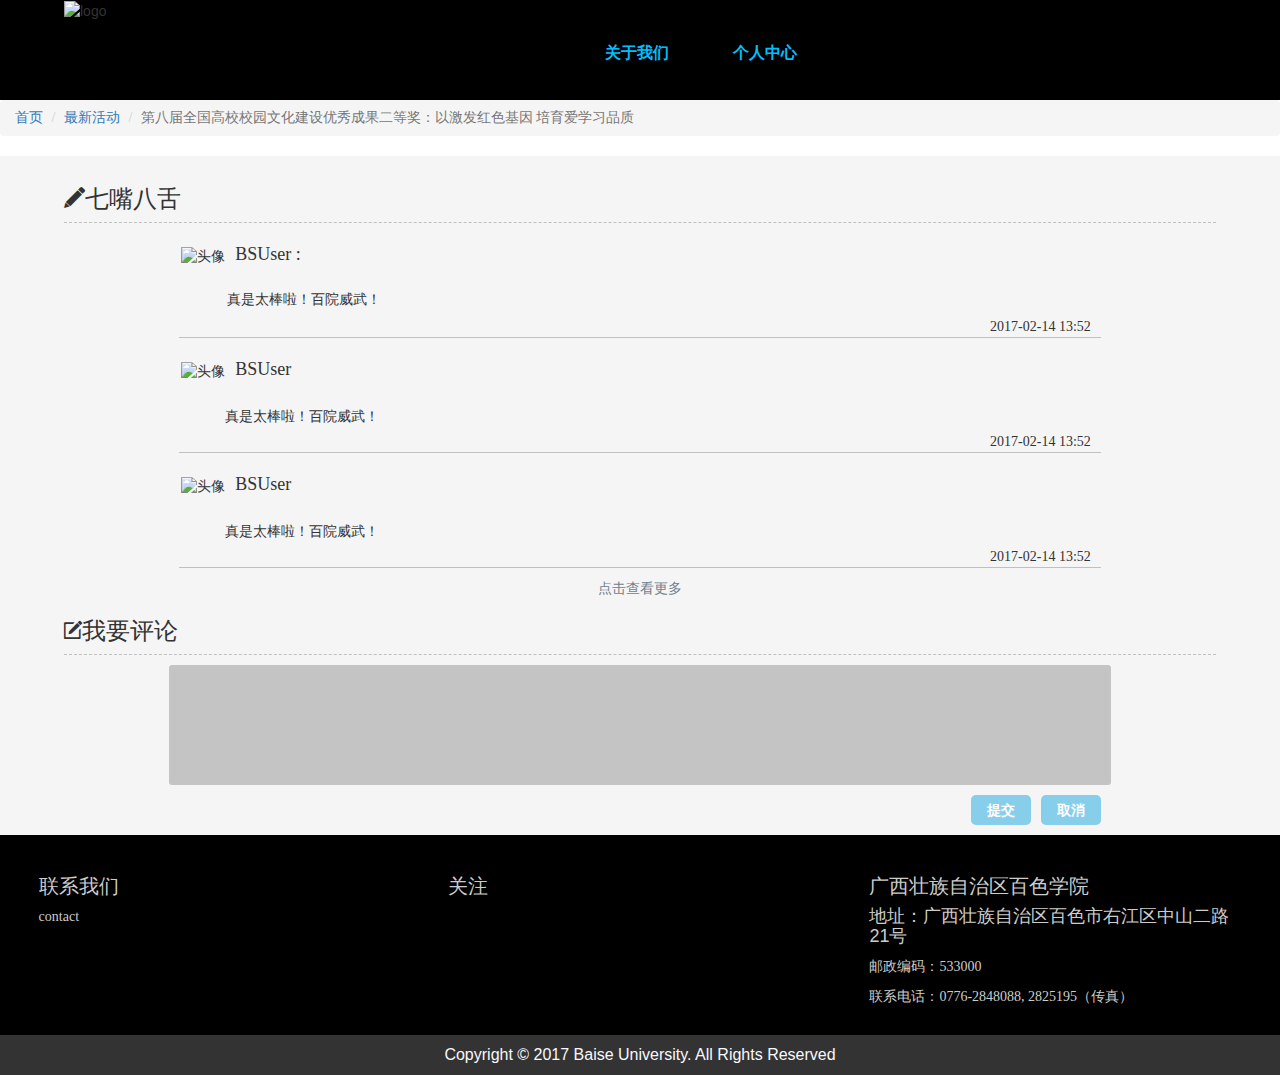
==== html/activityDetail.html @ 00f7906c "bsuc-html" ====
<!DOCTYPE html>
<html>
	<head>
		<meta charset="UTF-8">
		<!--<meta name="viewport" content="width=device-width, initial-scale=1.0,maximum-scale=1.0, user-scalable=0" />-->
		<title>活动详情|百色学院校园活动风采</title>
		<meta name="Keywords" content="最新校园活动详情">
		<meta name="Description" content="校园活动的最新资讯">
		<meta name="Author" content="zhangxiaoyan">
		<link type="text/css" rel="stylesheet" href="../css/base.css" />
		<link type="text/css" rel="stylesheet" href="../css/common.css" />
		<link type="text/css" rel="stylesheet" href="../css/ionicons.min.css" />
		<link type="text/css" rel="stylesheet" href="../css/activityList/activityDetail.css" />
		<link type="text/css" rel="stylesheet" href="../css/bootstrap.min.css" />
		<script type="text/javascript" src="../js/jquery.min.js"></script>
		<!--[if lt IE9]-->
		<script type="text/javascript" src="../js/html5shiv.min.js"></script>
		<!--[endif]-->
		<script type="text/javascript" src="../js/common.js"></script>
	</head>
	<body>
		<!--header Start-->
		<header class="indexHeader">
			<div class="header-logo"><img src="../img/logo.png" alt="logo" class="logo" /><img src="../img/hd.png" alt="logo1" class="actLogo" /></div>

			<!--nav Start-->
			<nav class="header-Nav">
				<ul class="navList clearfix">
					<!--<li>
						<a href="index.html" class="navBg">首页</a>
					</li>
					<li>
						<a href="activityList.html">最新活动</a>
					</li>
					<li>
						<a href="">活动预告</a>
					</li>-->
					<li>
						<a href="introduction.html">关于我们</a>
					</li>
					<li>
						<a href="">个人中心</a>
					</li>
				</ul>
			</nav>
			<!--nav End-->
		</header>
		<!--header End-->
		<!--nav面包导航-->
		<nav>
			<ul class="breadcrumb" contenteditable="false">
				<li><a href="index.html">首页</a> <span class="divider"></span></li>
				<li><a href="activityList.html">最新活动</a> <span class="divider"></span></li>
				<li class="active actTitle">第八届全国高校校园文化建设优秀成果二等奖：以激发红色基因 培育爱学习品质</li>
			</ul>
		</nav>
		<!--details详情-->
		<article class="details">
			<!--内容详情-->
		</article>
		<!--comments Start-->
		<article class="comments">
			<section class="cmtitle"><h3><i class="ion-edit"></i>七嘴八舌</h3></section>
			<section class="cmt">
				<ul>
					<li class="cmtList">
						<div class="user"><img src="../img/loginbg.jpg" alt="头像" title="头像"/><h4 class="userName">BSUser :</h4>
							<div class="userCmt">真是太棒啦！百院威武！</div>
						</div>
						
						<div class="cmtime">2017-02-14 13:52</div>
					</li>
					<li class="cmtList">
						<div class="user"><img src="../img/loginbg.jpg" alt="头像" title="头像"/><h4 class="userName">BSUser</h4></div>
						<div class="userCmt">真是太棒啦！百院威武！</div>
						<div class="cmtime">2017-02-14 13:52</div>
					</li>
					<li class="cmtList">
						<div class="user"><img src="../img/loginbg.jpg" alt="头像" title="头像"/><h4 class="userName">BSUser</h4></div>
						<div class="userCmt">真是太棒啦！百院威武！</div>
						<div class="cmtime">2017-02-14 13:52</div>
					</li>
				</ul>
				<div class="clickMore"><span>点击查看更多</span></div>
			</section>
			<section class="cmtitle" id="writeCmt"><h3><i class="ion-compose"></i>我要评论</h3></section>
			<section class="editCmt">
				<textarea class="write"></textarea>
				<div class="Btns"><button class="subBtn">提交</button><button class="celBtn">取消</button></div>
			</section>
		</article>
		<!--comments End-->
		<!--footer Start-->
		<footer>
			<section class="contactUs clearfix">
				<div class="contact">
					<h2>联系我们</h2>
					<p>contact</p>
				</div>
				<div class="attention">
					<h2>关注</h2>
					<p>
						<a href="http://www.weibo.com/bsuc"><i class="weibo"></i></a>
						<a href="" class="wx" id="wx">
							<i class="weix"></i>
						</a>
					</p>
					<div class="ewm" id="ewm" style="display: none;">
						<img src="../img/icon/ewm.png" alt="二维码" title="二维码" />
					</div>	
				</div>
				<div class="addPhone">
					<h2>广西壮族自治区百色学院</h2>
					<h4>地址：广西壮族自治区百色市右江区中山二路21号</h4>
					<p>邮政编码：533000 </p>
					<p>联系电话：0776-2848088, 2825195（传真）</p>
				</div>
			</section>
			<section class="copyright">
				Copyright © 2017 Baise University. All Rights Reserved
			</section>
		</footer>
		<!--footer End-->
		<script type="text/javascript" src="../js/activityDetail.js"></script>
	</body>
</html>
---- css/base.css ----
﻿@charset "utf-8";

/*样式重置*/
body, h1, h2,h3,h4,h5,h6,p,dl,dd,ol,ul,form, input,textarea,th,td,select { margin:0; padding:0;font-family: "微软雅黑";}
em,i { font-style:normal;}
li { list-style:none;}
a { text-decoration:none; cursor:pointer;color: #333333; }
a:hover{color: rgb(225,58,104);}
a:focus {outline:none;}
b{ font-weight:normal;}
img { border:none; vertical-align:top;}
input, textarea {vertical-align: middle;outline: none; border:none; background:none;box-sizing:content-box;}
textarea { resize:none; overflow:auto; }
table { border-spacing:0px; border:none; border-collapse:collapse;}
body, input, select, button, textarea { font-size: 12px;font-family:tahoma,arial,'Hiragino Sans GB',\5b8b\4f53,sans-serif;background:#fff;}


/*公共样式*/

/*特殊*/
.h0 {height: 0; line-height:0; font-size:0;}
.ov-ellipsis { overflow:hidden; white-space:nowrap; text-overflow:ellipsis; display:block;}
.t-nowrap{ white-space: nowrap;}
.select-not {-moz-user-select: none;-webkit-user-select: none; -ms-user-select: none;user-select: none;}
.text-over { overflow:hidden; text-indent:99999px; line-height:99999; display:block;}


/*浮动*/
.clear { zoom:1; }
.ovfl { overflow: hidden}
.clear:after { content:''; display:block; clear:both; }
.fl { float:left;}
.fr { float:right;}

/*字体*/
.f-arial {font-family:arial;}
.f-song {font-family:\5b8b\4f53;}
.yahei12 {font-family:Microsoft YaHei; font-size:12px;}
.yahei14 {font-family:Microsoft YaHei; font-size:14px;}
.yahei16 {font-family:Microsoft YaHei; font-size:16px;}
.yahei18 {font-family:Microsoft YaHei; font-size:18px;}
.yahei20 {font-family:Microsoft YaHei; font-size:20px;}
.yahei22 {font-family:Microsoft YaHei; font-size:22px;}
.yahei24 {font-family:Microsoft YaHei; font-size:24px;}
.font12 { font-size:12px;}
.font14 { font-size:14px;}
.font16 { font-size:16px;}
.font18 { font-size:18px;}
.font20 { font-size:20px;}
.font22 { font-size:22px;}
.font24 { font-size:24px;}
.font-center{text-align: center;}
.font-left{text-align: left;}
.font-right{text-align: right;}
.indent1{text-indent: 1em;}
.indent2{text-indent: 2em;}
.font-b {font-weight: bold;}
.font-notb {font-weight:normal;}
.font-thro{text-decoration: line-through;}

/*鼠标*/
.cur{cursor: pointer;}
.cur-none{cursor:not-allowed;}
.cur-move{cursor:move;}

/*隐藏 定位*/
.ovfl{overflow: hidden;}
.visib{visibility: hidden;}
.dis-blo{ display: block;}
.dis-no { display:none;}
.dis-ib { *display:inline; *zoom:1; vertical-align:top; display:inline-block;}
.p-fix{position: fixed;}
.p-rel{position: relative;}
.p-abs{position: absolute;}
/*角边框*/

.bod1 { border:1px solid #fff;} 
.bodt-1 { border-top:1px solid #fff;}
.bodr-1 { border-right:1px solid #fff;}
.bodb-1 { border-bottom:1px solid #fff;}
.bodl-1 { border-left:1px solid #fff;}
.bodcolor-e5 { border-color:#e5e5e5;}
.bodcolor-33 { border-color:#333;}
.bodcolor-66 { border-color:#666;}
.bodcolor-99 { border-color:#999;}
.bodcolor-f4d { border-color:#FF4D4D;}
.bodcolor-ff { border-color:#fff;}
.bodcolor-no { border-color:transparent !important;}
/*边距*/
.mag5 { margin:5px;}
.mag10 { margin:10px;}
.mag15 { margin:15px;}
.mag20 { margin:20px;}
.mag25 { margin:25px;}
.mag30 { margin:30px;}
.pad5 { padding:5px;}
.pad10 { padding:10px;}
.pad15 { padding:15px;}
.pad20 { padding:20px;}
.pad25 { padding:25px;}
.pad30 { padding:30px;}

.magt-5 { margin-top:5px}
.magt-10 { margin-top:10px}
.magt-15 { margin-top:15px}
.magt-20 { margin-top:20px}
.magt-25 { margin-top:25px}
.magt-30 { margin-top:30px}
.magr-5 { margin-right:5px}
.magr-10 { margin-right:10px}
.magr-15 { margin-right:15px}
.magr-20 { margin-right:20px}
.magr-25 { margin-right:25px}
.magr-30 { margin-right:30px}
.magb-5 { margin-bottom:5px}
.magb-10 { margin-bottom:10px}
.magb-15 { margin-bottom:15px}
.magb-20 { margin-bottom:20px}
.magb-25 { margin-bottom:25px}
.magb-30 { margin-bottom:30px}
.magl-5 { margin-left:5px}
.magl-10 { margin-left:10px}
.magl-15 { margin-left:15px}
.magl-20 { margin-left:20px}
.magl-25 { margin-left:25px}
.magl-30 { margin-left:30px}

.padt-5 { padding-top:5px}
.padt-10 { padding-top:10px}
.padt-15 { padding-top:15px}
.padt-20 { padding-top:20px}
.padt-25 { padding-top:25px}
.padt-30 { padding-top:30px}
.padr-5 { padding-right:5px}
.padr-10 { padding-right:10px}
.padr-15 { padding-right:15px}
.padr-20 { padding-right:20px}
.padr-25 { padding-right:25px}
.padr-30 { padding-right:30px}
.padb-5 { padding-bottom:5px}
.padb-10 { padding-bottom:10px}
.padb-15 { padding-bottom:15px}
.padb-20 { padding-bottom:20px}
.padb-25 { padding-bottom:25px}
.padb-30 { padding-bottom:30px}
.padl-5 { padding-left:5px}
.padl-10 { padding-left:10px}
.padl-15 { padding-left:15px}
.padl-20 { padding-left:20px}
.padl-25 { padding-left:25px}
.padl-30 { padding-left:30px}

/*颜色*/
.gray{color: gray;}
.orange{color: orange;}
.black{color: black;}
.white{color: white;}
.green{color: green;}
.blue{color: #005AA0;}
.pink{color:pink;}
.red { color:red;}
.colorf4d { color:#FF4D4D;}
.color00 { color: #000;}
.color33 { color: #333;}
.color66 { color: #666;}
.color99 { color: #999;}

/*背景色*/
.bg_ff{background-color: #fff;}
.bg_e5 {background-color: #e5e5e5;}
.bg_cc{background-color: #ccc;}
.bg_99{background-color: #999;}
.bg_66{background-color: #666;}


/*宽度*/
.wid-1200 { margin:0 auto; width:1200px;}
.wid-10{width: 10%;}
.wid-15{width: 15%;}
.wid-20{width: 20%;}
.wid-30{width: 30%;}
.wid-35{width: 35%;}
.wid-40{width: 40%;}
.wid-50{width: 50%;}
.wid-50{width: 50%;}
.wid-70{width: 70%;}
.wid-80{width:80%;}
.wid-90{width: 90%;}
.wid-100{width: 100%;}
.wid10 { width:10px;}
.wid20 { width:20px;}
.wid30 { width:30px;}
.wid40 { width:40px;}
.wid50 { width:50px;}
.wid60 { width:60px;}
.wid70 { width:70px;}
.wid80 { width:80px;}
.wid90 { width:90px;}
.wid100 { width:100px;}
.wid200 { width:200px;}
.wid300 { width:300px;}
.wid400 { width:400px;}
.wid500 { width:500px;}
.wid600 { width:600px;}
.wid700 { width:700px;}
.wid800 { width:800px;}
.wid900 { width:900px;}
.wid1000 { width:1000px;}
.wid1100 { width:1100px;}
.wid1200 { width:1200px;}

/*高度*/
.het10{height: 10px;}
.het12{height: 12px;}
.het14{height: 14px;}
.het15{height: 15px;}
.het16{height: 16px;}
.het18{height: 18px;}
.het20{height: 20px;}
.het22{height: 22px;}
.het24{height: 24px;}
.het25{height: 25px;}
.het26{height: 26px;}
.het28{height: 28px;}
.het30{height: 30px;}
.het32{height: 32px;}
.het34{height: 34px;}
.het36{height: 36px;}
.het38{height:38px;}
.het40{height: 40px;}
.het44 {height: 44px;}
.het50{height: 50px;}
.het60{height: 60px;}
.het70{height: 70px;}
.het80{height: 80px;}
.het90{height: 90px;}
.het100{height: 100px;}
/*行高*/
.line_h12{line-height: 12px;}
.line_h14{line-height: 14px;}
.line_h16{line-height: 16px;}
.line_h18{line-height: 18px;}
.line_h20{line-height: 20px;}
.line_h22{line-height: 22px;}
.line_h24{line-height: 24px;}
.line_h26{line-height: 26px;}
.line_h28{line-height: 28px;}
.line_h30{line-height: 30px;}
.line_h32{line-height: 32px;}
.line_h34{line-height: 34px;}
.line_h38{line-height: 38px;}
.line_h40{line-height: 40px;}
---- css/common.css ----
* {
	margin: 0;
	padding: 0
}

html{
	font-size: 62.5%;
	behavior: url('ie-css3.htc');
}
body{
	font-size: 1rem;
}

.clearfix {
	zoom: 1;
}

.clearfix:after {
	content: "";
	display: block;
	visibility: hidden;
	clear: both;
	height: 0;
}

/*indexHeader Start*/

.indexHeader {
	position: relative;
	width: 100%;
	height: 10rem;
	background: black;
}


/*header-logo*/
.header-logo {
	position: absolute;
	left: 5%;
	width: 25%;
	height: 100%;
	transition: all 1.5s;
	animation: logo 1s linear forwards;
	behavior: url('ie-css3.htc');
}

.logo {
	width: 65%;
}

.actLogo {
	width: 34%;
	margin-left: 1%;
	opacity: 0;
	animation: actlogo 1s linear forwards 1s;
	
}

.header-logo img {
	height: 100%;
}

@-webkit-keyframes logo {
	0% {
		transform: translateX(-100%);
	}
	80% {
		transform: translateX(10%);
	}
	100% {
		transform: translateX(5%);
	}
}

@-moz-keyframes logo {
	0% {
		transform: translateX(-100%);
	}
	80% {
		transform: translateX(10%);
	}
	100% {
		transform: translateX(5%);
	}
}

@-ms-keyframes logo {
	0% {
		transform: translateX(-100%);
	}
	80% {
		transform: translateX(10%);
	}
	100% {
		transform: translateX(5%);
	}
}

@-webkit-keyframes actlogo {
	0% {
		opacity: 0;
		transform: scale(0);
	}
	60% {
		opacity: 0.8;
		transform: scale(1.1);
	}
	100% {
		opacity: 1;
		transform: scale(1);
	}
}

@-moz-keyframes actlogo {
	0% {
		opacity: 0;
		transform: scale(0);
	}
	60% {
		opacity: 0.8;
		transform: scale(1.1);
	}
	100% {
		opacity: 1;
		transform: scale(1);
	}
}

@-ms-keyframes actlogo {
	0% {
		opacity: 0;
		transform: scale(0);
	}
	60% {
		opacity: 0.8;
		transform: scale(1.1);
	}
	100% {
		opacity: 1;
		transform: scale(1);
	}
}


/*header-Nav*/

.header-Nav {
	width: 50%;
	height: 100%;
	position: absolute;
	right: 5%;
}

.navList {
	width: 100%;
	height: 6rem;
	margin-top: 2rem;
	list-style: none;
}

.navList li {
	float: left;
	width: 16%;
	margin: auto 2%;
	line-height: 6rem;
	text-align: center;
}

.navList li a {
	display: block;
	width: 94%;
	padding:3%;
	height: 100%;
	border-radius: 30%;
	color: deepskyblue;
	font-weight: bold;
	font-family: "微软雅黑";
	font-size: 1.6rem;
}
@media only screen and (max-width:800px ) {
	.navList li a {width:60px;font-size: 14px;}
}

.navList li a:hover {
	color: white;
	background-color: deepskyblue;
}

.navList li .navBg{
	color: white;
	background-color: deepskyblue;

}
/*indexHeader End*/

/*footer Start*/
footer{
	width: 100%;
	background: black;
	color: #CCCCCC;
}
.friendlyLink{
	width: 100%;
	padding: 1rem;
	border-top: .1rem solid rgba(255,255,255,0.3);
	border-bottom:.1rem solid rgba(255,255,255,0.3);
}
.friendlyLink .friLinkTitle{
	text-align: center;
	color: burlywood;
}
.linkListWrap{
	margin-top: 2rem;
	width: 90%;
	padding: 0 5%;
}
.linkList li{
	float: left;
	width: 20%;
}
.linkList li a{
	color: skyblue;
	font-size: 1.6rem;
}
.contactUs{
	width: 100%;
	height: 20rem;
	padding: 2rem;
}
.contactUs h2{
	font-size: 2rem;
}
.contact,.attention,.addPhone{
	float: left;
	width: 30%;
	margin: 0 1.5%;
}
.attention a{
	display: inline-block;
	width: 4rem;
	height: 4rem;
	}
.attention .weibo{
	display: block;
	width: 100%;
	height: 100%;
	background: url(../img/icon/weibo.png) no-repeat;
	background-size: cover;
	
}
.attention .weibo:hover{
	background: url(../img/icon/weibo1.png) no-repeat;
	background-size: contain;
}
.attention .weix{
	display: block;
	width: 100%;
	height: 100%;
	background: url(../img/icon/weix.png) no-repeat center center;
	background-size: 70% 70%;
}
.attention .weix:hover{
	background: url(../img/icon/weix1.png) no-repeat center center;
	background-size: 70% 70%;
}
.attention{
	position: relative;
}
.ewm{
	width: 10rem;
	height: 10rem;
	position: absolute;
	left: 40%;
	top: 2rem;
	/*设置视距*/
	transform: perspective(100rem) translateX(-1rem) translateZ(2rem);
    /*定义3D环境*/
    transform-style:preserve-3d;
	border-radius: 0.5rem;
	box-shadow: -.2rem .2rem .4rem #CCCCCC,
				.2rem .2rem .4rem #CCCCCC,
				.2rem -.2rem .4rem #CCCCCC,
				.2rem .2rem .4rem #CCCCCC;
}
.ewm img{
	width: 100%;
	height: 100%;
	border-radius: 0.5rem;
}
.contactUs .addPhone{
	float: right;
}

footer .copyright{
	height: 4rem;
	line-height: 4rem;
	text-align: center;
	font-size: 1.6rem;
	color: ghostwhite;
	background:#333333;
}
/*footer End*/
---- css/activityList/activityDetail.css ----
body{
	background: rgb(245,246,249);
}
/*details*/
.details{
	width: 100%;
	padding:0 5%;
	margin-bottom: 1rem;
}
.details h1{
	font-size: 1.6rem;
	font-weight: bold;
}
.details h1,.details h4{
	text-align: center;
}
.details h4 span{
	font-size: 1.2rem;
	margin-right: 2rem;
}
.detailsContent{
	width: 90%;
	padding: 1rem;
	margin: 0 auto;
	font-size: 1.4rem;
	border-radius: .5rem;
	box-shadow: -.2rem .2rem .4rem #CCCCCC,
				.2rem .2rem .4rem #CCCCCC,
				.2rem -.2rem .4rem #CCCCCC,
				.2rem .2rem .4rem #CCCCCC;
	
}
.detailsContent p{
	text-indent: 3.2rem;
	line-height: 2rem;
}
.detailsContent p.img{
	width: 80%;
	margin: 2rem auto;
	text-indent: 0rem;
}
.detailsContent p.img img{
	width: 100%;
	height: 100%;
}
/*comments*/
.comments{
	width: 100%;
	padding:1rem 5%;
	background: rgb(245,245,245);
}
.comments .cmtitle{
	border-bottom: .1rem dashed #C0C0C0;
}
.cmt{
	width: 80%;
	margin: 0 auto;
}
.cmtList{
	border-bottom: .1rem solid #C0C0C0;
	padding-right: 1rem;
}
.user{
	padding: .2rem;
	/*border-bottom: .1rem dashed #CCCCCC;*/
}
.user img{
	width: 4rem;
	height: 4rem;
}
.user h4{
	display: inline-block;
	padding: 1rem;
}
.userCmt{
	padding: 1rem 5%;
	line-height: 1rem;
}
.cmtime{
	text-align: right;
}
.clickMore{
	text-align: center;
	color: slategray;
}
.editCmt .write{
	display:block;
	width: 80%;
	min-height:10rem;
	margin: 1rem auto;
	padding: 1rem;
	line-height: 2rem;
	color: white;
	border-radius: .3rem;
	background: rgba(0,0,0,0.2);
}
.editCmt .Btns{
	width: 80%;
	margin: 0 auto;
	text-align: right;
}
.editCmt .Btns button{
	outline: none;
	border: none;
	width: 6rem;
	height: 3rem;
	line-height: 3rem;
	background: skyblue;
	border-radius: .5rem;
	color: white;
	font-weight: bold;
	margin-left: 1rem;
}
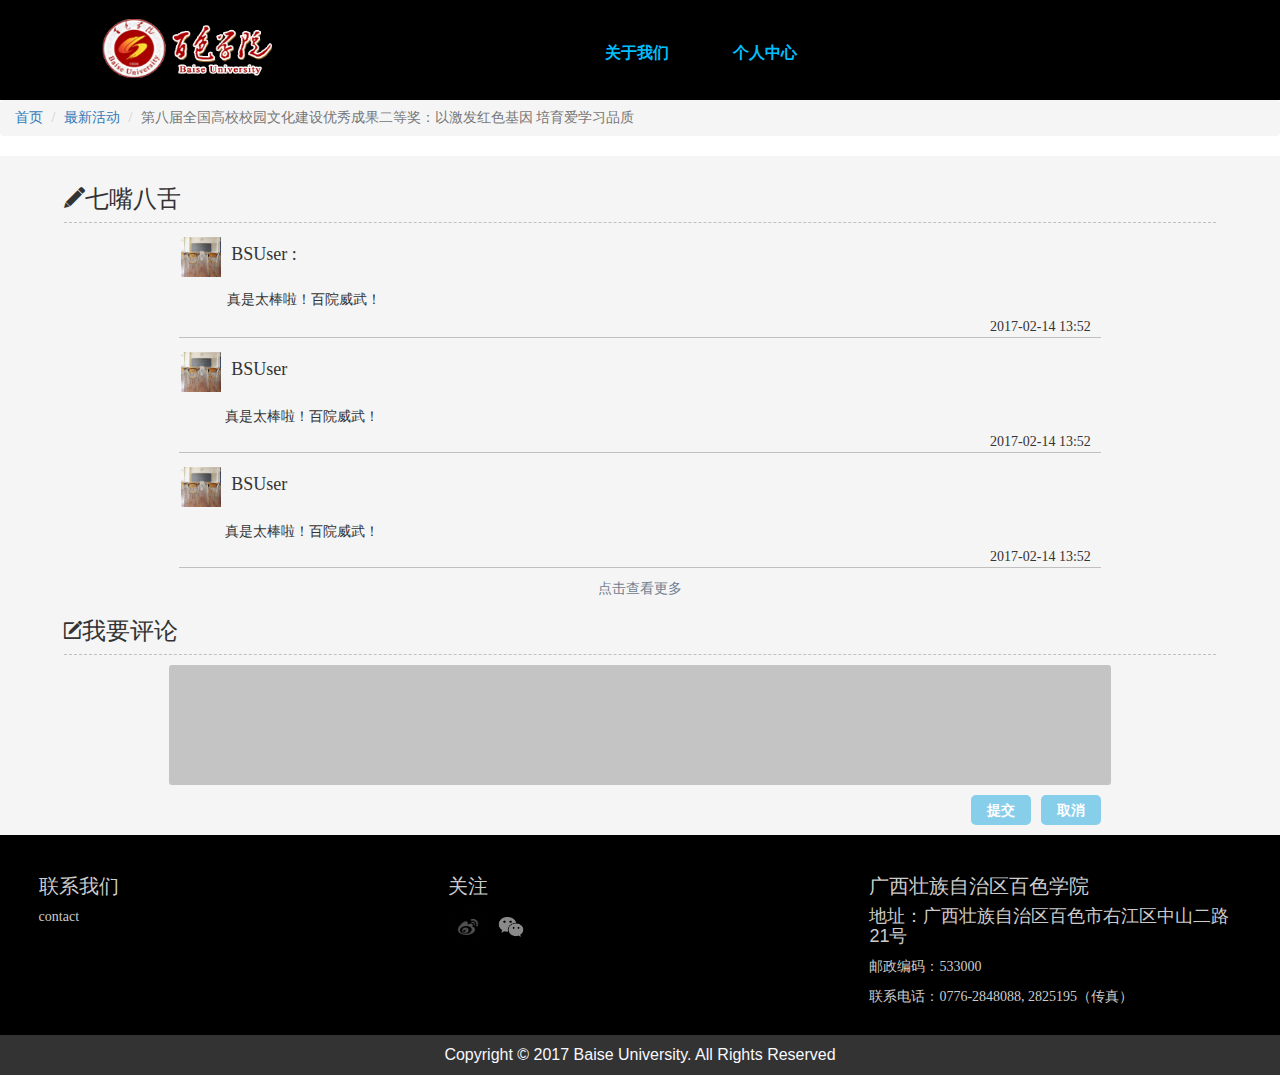
==== commit 2f533cbd: "commit" ====
--- a/html/activityDetail.html
+++ b/html/activityDetail.html
@@ -55,9 +55,9 @@
 			</ul>
 		</nav>
 		<!--details详情-->
-		<article class="details">
+		<div class="details">
 			<!--内容详情-->
-		</article>
+		</div>
 		<!--comments Start-->
 		<article class="comments">
 			<section class="cmtitle"><h3><i class="ion-edit"></i>七嘴八舌</h3></section>
--- a/css/base.css
+++ b/css/base.css
@@ -16,7 +16,9 @@
 
 
 /*公共样式*/
-
+.displayNone{
+    display: none;
+}
 /*特殊*/
 .h0 {height: 0; line-height:0; font-size:0;}
 .ov-ellipsis { overflow:hidden; white-space:nowrap; text-overflow:ellipsis; display:block;}
--- a/css/common.css
+++ b/css/common.css
@@ -41,6 +41,9 @@
 	height: 100%;
 	transition: all 1.5s;
 	animation: logo 1s linear forwards;
+	@-webkit-animation: logo 1s linear forwards;
+	@-moz-animation: logo 1s linear forwards;
+	@-ms-animation: logo 1s linear forwards;
 	behavior: url('ie-css3.htc');
 }
 
@@ -53,6 +56,9 @@
 	margin-left: 1%;
 	opacity: 0;
 	animation: actlogo 1s linear forwards 1s;
+	@-webkit-animation: actlogo 1s linear forwards 1s;
+	@-moz-animation: actlogo 1s linear forwards 1s;
+	@-ms-animation: actlogo 1s linear forwards 1s;
 	
 }
 
